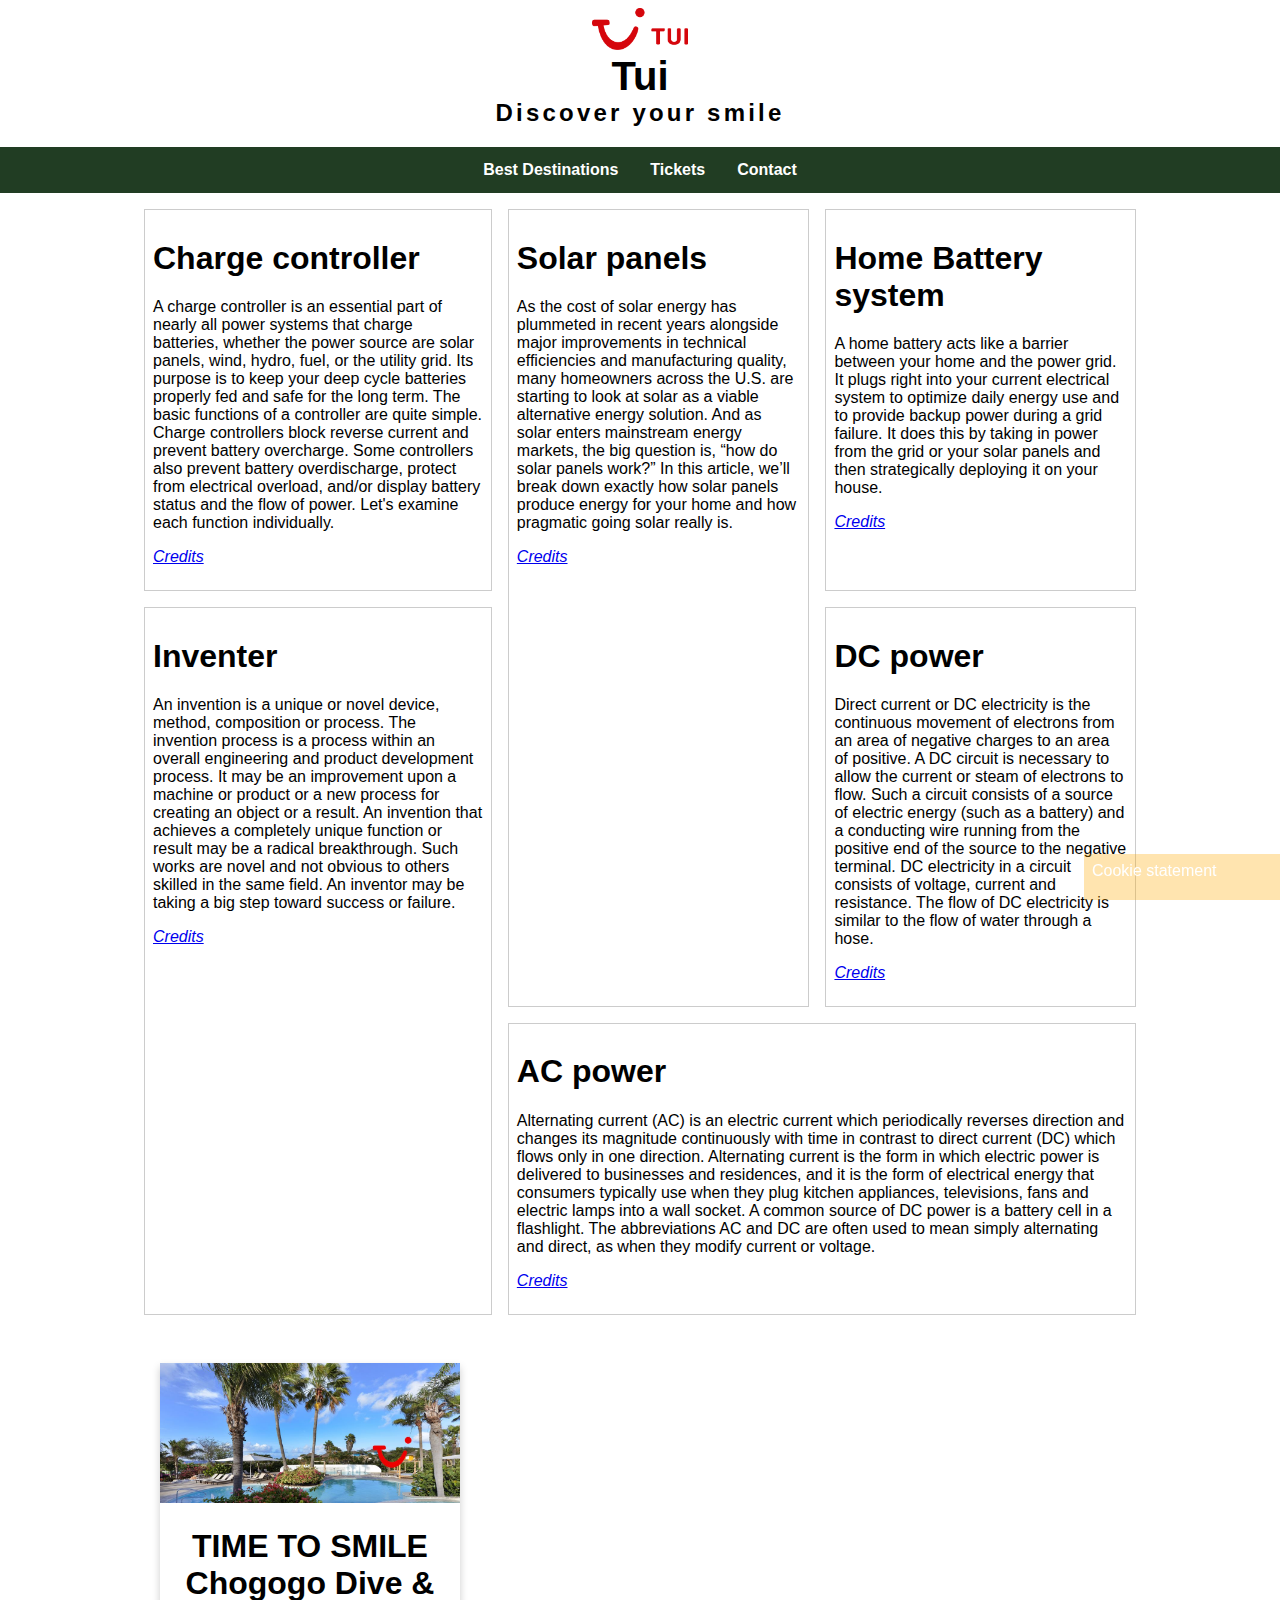
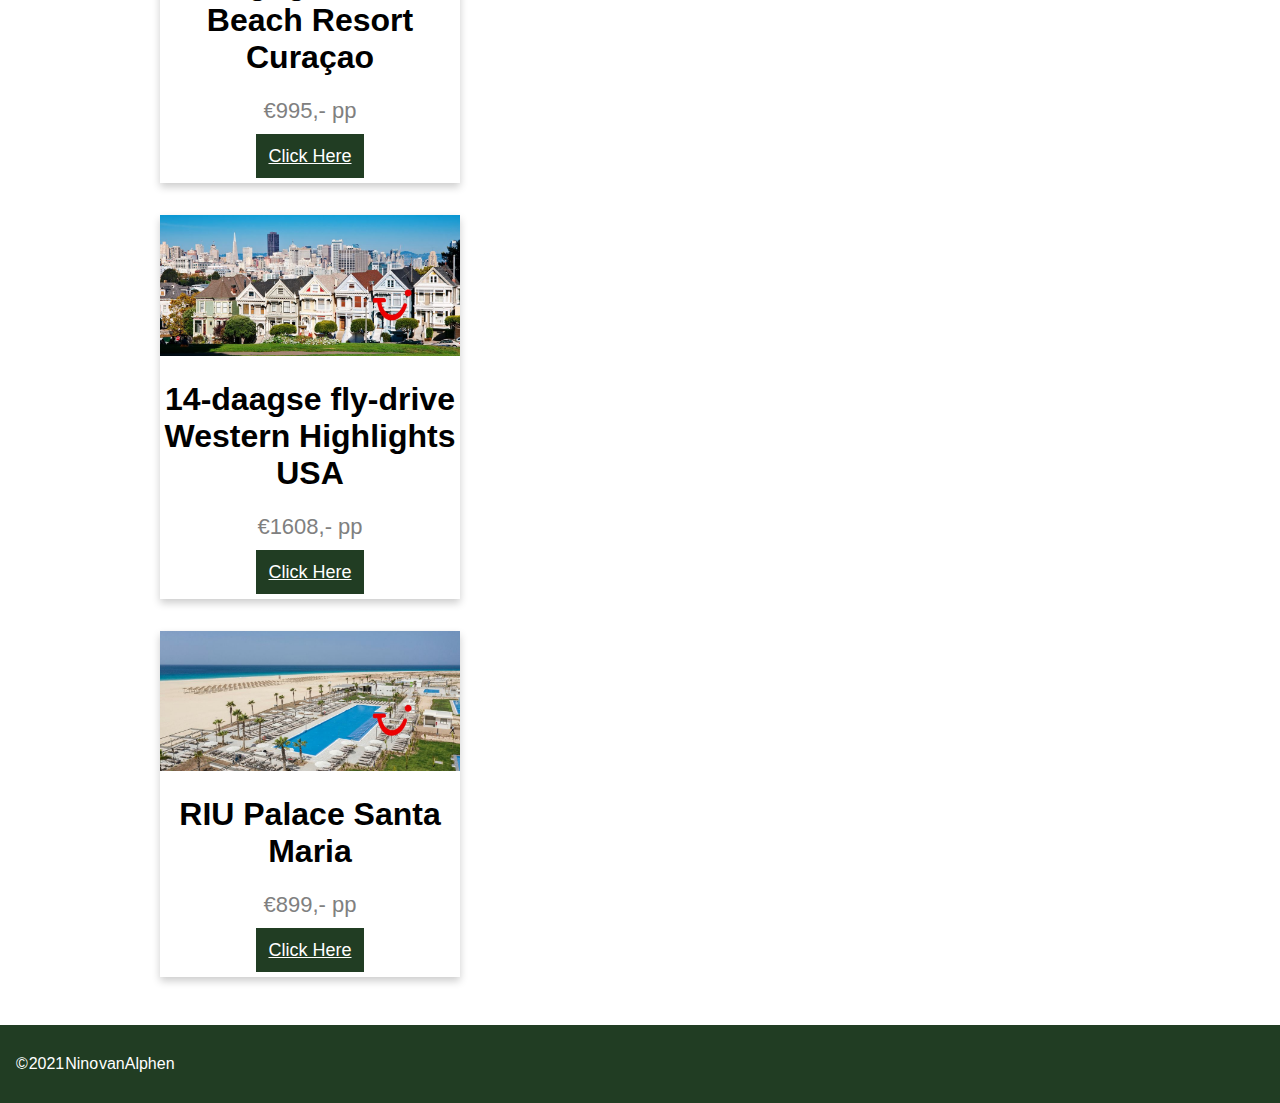
==== bestdestinations.html @ 9d916ab4 "test" ====
<!DOCTYPE html>
<html lang="en">
<head>
  <meta charset="UTF-8" />
  <meta name="viewport" content="width=device-width, initial-scale=1.0" />
  <meta name="description" content="Advertisement for the besttrips you can visit around the world!" />
  <meta name="keywords" content="HTML, CSS" />
  <meta name="author" content="Nino van Alphen" />
  <title>Besttrips.com</title>
  <link rel="stylesheet" type="text/css" href="css/main.css" />
  <link rel="shortcut icon" href="img/logo.png" />
</head>

<body>
  <header id="mainHeader">
    <a href="#"><img src="img/logo.png" title="Logo" alt="Logo" /></a>
    <h1>Tui</h1>
    <h2 class="spaced">Discover your smile</h2>
  </header>
  <nav class="navbar">
    <label class="hidden absolute" for="toggle">x</label>
    <input class="hidden relative" id="toggle" type="checkbox">
    <nav class="menu plain">
      <ul>
        <li><a class="navbarItem" href="bestdestinations.html"><strong>Best Destinations</strong></a></li>
        <li><a class="navbarItem" href="tickets.html"><strong>Tickets</strong></a></li>
        <li><a class="navbarItem" href="contact.html"><strong>Contact</strong></a></li>
      </ul>
    </nav>
  </nav>
  <section id="mainContent">
    <section id="howsolarFlexContainer">
      <section id="contentGrid">
        <article id="gridItem1">
          <h1>Solar panels</h1>
          <p>
            As the cost of solar energy has plummeted in recent years
            alongside major improvements in technical efficiencies and
            manufacturing quality, many homeowners across the U.S. are
            starting to look at solar as a viable alternative energy solution.
            And as solar enters mainstream energy markets, the big question
            is, “how do solar panels work?” In this article, we’ll break down
            exactly how solar panels produce energy for your home and how
            pragmatic going solar really is.
          <p><em><a href="https://news.energysage.com/solar-panels-work/">Credits</a></em></p>
          </p>
        </article>
        <article id="gridItem2">
          <h1>Charge controller</h1>
          <p>
            A charge controller is an essential part of nearly all power
            systems that charge batteries, whether the power source are solar
            panels, wind, hydro, fuel, or the utility grid. Its purpose is to
            keep your deep cycle batteries properly fed and safe for the long
            term. The basic functions of a controller are quite simple. Charge
            controllers block reverse current and prevent battery overcharge.
            Some controllers also prevent battery overdischarge, protect from
            electrical overload, and/or display battery status and the flow of
            power. Let's examine each function individually.

          <p><em><a href="https://www.altestore.com/howto/how-charge-controllers-work-a3/">Credits</a></em></p>
          </p>
        </article>
        <article id="gridItem3">
          <h1>Home Battery system</h1>
          <p>
            A home battery acts like a barrier between your home and the power
            grid. It plugs right into your current electrical system to
            optimize daily energy use and to provide backup power during a
            grid failure. It does this by taking in power from the grid or
            your solar panels and then strategically deploying it on your
            house.
          <p><em><a href="https://www.swellenergy.com/how-home-batteries-work/">Credits</a></em></p>
          </p>
        </article>
        <article id="gridItem4">
          <h1>DC power</h1>
          <p>
            Direct current or DC electricity is the continuous movement of
            electrons from an area of negative charges to an area of positive.
            A DC circuit is necessary to allow the current or steam of
            electrons to flow. Such a circuit consists of a source of electric
            energy (such as a battery) and a conducting wire running from the
            positive end of the source to the negative terminal. DC
            electricity in a circuit consists of voltage, current and
            resistance. The flow of DC electricity is similar to the flow of
            water through a hose.
          <p><em><a
                href="https://electronics.howstuffworks.com/gadgets/automotive/dc-ac-power-inverter.htm">Credits</a></em>
          </p>
          </p>
        </article>
        <article id="gridItem5">
          <h1>Inventer</h1>
          <p>
            An invention is a unique or novel device, method, composition or
            process. The invention process is a process within an overall
            engineering and product development process. It may be an
            improvement upon a machine or product or a new process for
            creating an object or a result. An invention that achieves a
            completely unique function or result may be a radical
            breakthrough. Such works are novel and not obvious to others
            skilled in the same field. An inventor may be taking a big step
            toward success or failure.
          <p><em><a href="https://en.wikipedia.org/wiki/Invention">Credits</a></em></p>
          </p>
        </article>
        <article id="gridItem6">
          <h1>AC power</h1>
          <p>
            Alternating current (AC) is an electric current which periodically
            reverses direction and changes its magnitude continuously with
            time in contrast to direct current (DC) which flows only in one
            direction. Alternating current is the form in which electric power
            is delivered to businesses and residences, and it is the form of
            electrical energy that consumers typically use when they plug
            kitchen appliances, televisions, fans and electric lamps into a
            wall socket. A common source of DC power is a battery cell in a
            flashlight. The abbreviations AC and DC are often used to mean
            simply alternating and direct, as when they modify current or
            voltage.
          <p><em><a href="https://en.wikipedia.org/wiki/Alternating_current">Credits</a></em></p>
          </p>
        </article>
      </section>
      <aside id="products_aside" class="eu_products">
        <section id="eu_articleList">
          <article class="card">
            <img src="img/trips/curacao.jpg" title="curacao" alt="TIME TO SMILE Chogogo Dive & Beach Resort Curaçao " />
            <h1>TIME TO SMILE Chogogo Dive & Beach Resort Curaçao</h1>
            <p class="price">&euro;995,- pp</p>
            <p>
              <a href="https://www.tui.nl/time-to-smile-chogogo-dive-en-beach-resort-curacao-50980568/">Click Here</a>
            </p>
          </article>
          <article class="card">
            <img src="img/trips/usa.jpg" title="USA" alt="14-daagse fly-drive Western Highlights USA" />
            <h1>14-daagse fly-drive Western Highlights USA</h1>
            <p class="price">&euro;1608,- pp</p>
            <p>
              <a href="https://www.tui.nl/14-daagse-fly-drive-western-highlights-usa-519721859/">Click Here</a>
            </p>
          </article>
          <article class="card">
            <img src="img/trips/santamaria.jpg" title="Santa Maria" alt="RIU Palace Santa Maria" />
            <h1>RIU Palace Santa Maria</h1>
            <p class="price">&euro;899,- pp</p>
            <p>
              <a href="https://www.tui.nl/riu-palace-santa-maria-509701232/">Click Here</a>
            </p>
          </article>
        </section>
      </aside>
    </section>
  </section>
  <footer class="copyrightFooter word_spacing">
    <p>&copy; 2021 Nino van Alphen</p>
  </footer>

  <section id="cookie">Cookie statement</section>
</body>

</html>
---- css/main.css ----
body {
  margin: 0;
  font-family: "Helvetica";
}

.spaced {
  letter-spacing: .2rem;
}

.line_height {
  line-height: 2.5;
}

.word_spacing {
  word-spacing: -.4ch;
}

.hidden {
  visibility: hidden;;
}

.plain {
  text-transform: none;
}

/* for the header */
#mainHeader {
  display: flex;
  align-items: center;
  flex-direction: column;
  padding-top: 8px;
}

#mainHeader img {
  width: 96px;
  height: auto;
}

#mainHeader h1 {
  font-weight: bold;
  font-size: 40px;
  margin: 0;
}

#mainHeader h2 {
  margin: 0;
  font-size: 24px;
}

/* for the Navigation */
.navbar {
  position: sticky;
}

.navbar ul {
  display: flex;
  justify-content: center;
  list-style-type: none;
  margin: 0;
  padding: 0;
  overflow: hidden;
  background-color: #213d23;
  position: sticky;
  top: 0;
}

.navbar li a {
  display: block;
  color: white;
  text-align: center;
  padding: 14px 16px;
  text-decoration: none;
}

.navbar li a:hover {
  background-color: #000000;
}

#hamburgerLabel {
  display: inline-block;
  color: white;
  background: #a02620;
  font-style: normal;
  font-size: 1.2em;
  padding: 10px;
}

#burgeritems > li {
  box-sizing: border-box;
  display: block;
  width: 100%;
  border-top: 1px solid #333;
}

#burgeritems > li {
  display: none;
}

#burgeritems > input:checked ~ .navbarItem {
  display: block;
}

#hamburgerIcon,
#hamburgerLabel {
  display: none;
}

.absolute{
  position: absolute;
}

.relative {
  position: relative;
}

/* Content */
#mainContent {
  margin-left: 10%;
  margin-right: 10%;
  height: 100%;
  width: 80%;
}

#contactArticle {
  grid-area: article;
}

/* Content items*/

#mainVideo {
  width: 100%;
  justify-content: center;
}

#mainVideo h1 {
  font-size: 24px;
}

#mainVideo video {
  width: 384px;
  height: 384px;
  border-style: solid;
  border-color: #5a5a5a;
  border-width: 3px;
}

/* product card */
.productCard {
  display: flex;
  border-style: solid;
  border-color: #5a5a5a;
  border-radius: 8px;
  margin-top: 16px;
}

.productCard article {
  margin: 16px;
  padding: 16px;
}

.productCard > section > figure {
  margin: 16px;
}

.productCard > section > figure > a > img {
  width: 256px;
}

.productCard > section > footer {
  background-color: navy;
  padding: 8px;
}

.productCard > section > footer > a {
  color: white;
  text-decoration: none;
}

/* grid */
#contentGrid {
  display: grid;
  grid-template-columns: auto auto auto;
  grid-template-areas:
    "two one three"
    "five one three"
    "five one four"
    "five one four"
    "five six six";
  margin: 8px;
}

#contentGrid article {
  border: 1px solid #ccc;
  margin: 8px;
  padding: 8px;
}

#gridItem1 {
  grid-area: one;
}

#gridItem2 {
  grid-area: two;
}

#gridItem3 {
  grid-area: three;
}

#gridItem4 {
  grid-area: four;
}

#gridItem5 {
  grid-area: five;
}

#gridItem6 {
  grid-area: six;
}

#eusolar_grid {
  margin-left: 10%;
  margin-right: 10%;
  height: 100%;
  width: 80%;
  display: grid;
  grid-template-areas:
    "article article"
    "eu_table products";
}

#cookie {
  width: 180px;
  height: 30px;
  position: fixed;
  bottom: 0px;
  right: 0px;
  background-color: #ffaa0050;
  color: #fff;
  padding: 8px;
}

.eu_article {
  grid-area: article;
}

.eu_table {
  grid-area: eu_table;
}

.eu_products {
  grid-area: products;
}

#productPage h1 {
  font-size: 24px;
}

.reasonPage {
  padding: 16px;
}

.reasonPage h1 {
  font-size: 24px;
}

#mainProducts {
  display: flex;
  flex-wrap: wrap;
}

.copyrightFooter {
  background-color: #213d23;
  color: white;
  padding: 14px 16px;
  margin-top: 16px;
}

#articleList {
  display: flex;
}

#eu_articleList {
  display: flex;
  flex-direction: column;
  padding: 16px;
}

#eu_articleList article {
  margin: 16px;
}

#contact_articleList {
  display: flex;
  flex-direction: column;
  padding: 16px;
}

#contact_articleList article {
  margin: 16px;
}

.card {
  box-shadow: 0 4px 8px 0 rgba(0, 0, 0, 0.2);
  max-width: 300px;
  margin: auto;
  text-align: center;
  font-family: arial;
}

.price {
  color: grey;
  font-size: 22px;
}

.card img {
  width: 100%;
}

.card a {
  border: none;
  outline: 0;
  padding: 12px;
  color: white;
  background-color: #213d23;
  text-align: center;
  cursor: pointer;
  width: 100%;
  font-size: 18px;
}

.card a:hover {
  opacity: 0.7;
}

.link:active {
  color: #003f7a;
}

.link:link {
  color: #00ccff;
}

.link:visited {
  color: #004974;
}

.link:hover {
  color: #006eff;
}

#euroTable {
  border-collapse: collapse;
  margin-top: 15px;
}

#euroTable td,
#euroTable th {
  border: 2px solid #dddddd;
  padding: 10px;
}

#euroTable tr > th {
  color: white;
  background-color: #902e34;
}

#tableFooter {
  padding: 5px;
  width: 230px;
  background-color: #213d23;
  color: white;
}

#products_aside {
  display: flex;
  flex-direction: column;
}

#userForm {
  padding: 16px;
  display: flex;
  flex-direction: column;
}

#userForm textarea {
  resize: none;
}

#userForm fieldset > input[type="text"],
#userForm fieldset > textarea {
  width: 100%;
  padding: 8px;
  border: 1px solid #ccc;
  border-radius: 5px;
  box-sizing: border-box;
  margin-bottom: 16px;
}

#userForm fieldset > input[type="email"],
#userForm fieldset > textarea {
  width: 100%;
  padding: 8px;
  border: 1px solid #ccc;
  border-radius: 5px;
  box-sizing: border-box;
  margin-bottom: 16px;
}

#userForm fieldset > input[type="submit"] {
  background-color: #213d23;
  color: white;
  padding: 8px 16px;
  box-sizing: border-box;
  border: none;
  border-radius: 5px;
  cursor: pointer;
}

#indexFlexContainer {
  display: flex;
  flex-direction: column;
}

#indexFlexContainer > :nth-child(1) {
  order: 1;
}
#indexFlexContainer > :nth-child(2) {
  flex-shrink: 3;
  order: 2;
}
#indexFlexContainer > :nth-child(3) {
  order: 3;
  float: right;
}

#howsolarFlexContainer {
  display: flex;
  flex-direction: column;
}

#howsolarFlexContainer > :nth-child(1) {
  order: 1;
}

#howsolarFlexContainer > :nth-child(2) {
  order: 2;
}

.sectionTitle::first-letter {
  color: #213d23;
  font-size: 110%;
}

@media (max-width: 1179px) {
  #eusolar_grid {
    grid-template-areas:
      "article article"
      "eu_table eu_table"
      "products products";
  }

  .productCard {
    flex-direction: row-reverse;
  }

  #articleList > :nth-child(3) {
    display: none;
  }

  #mainProducts {
    flex-direction: column-reverse;
  }
  #indexFlexContainer > :nth-child(1) {
    order: 2;
  }

  #indexFlexContainer > :nth-child(2) {
    order: 3;
  }

  #indexFlexContainer > :nth-child(3) {
    order: 1;
  }

  #gridItem4 {
    display: none;
  }

  #contentGrid {
    grid-template-columns: auto auto;
    grid-template-areas:
      "one   two"
      "three five"
      "six   six";
  }
}

@media (max-width: 480px) {

  #euroTable tbody > tr > :nth-child(6) {
    display: none;
  }

  #articleList > :nth-child(3) {
    display: block;
  }

  #articleList {
    display: table-column;
  }

  #gridItem6 {
    display: none;
  }

  #contentGrid {
    grid-template-columns: auto auto;
    grid-template-areas:
      "five  five"
      "three three"
      "two   two"
      "one   one";
  }

  #mainVideo {
    display: none;
  }
}
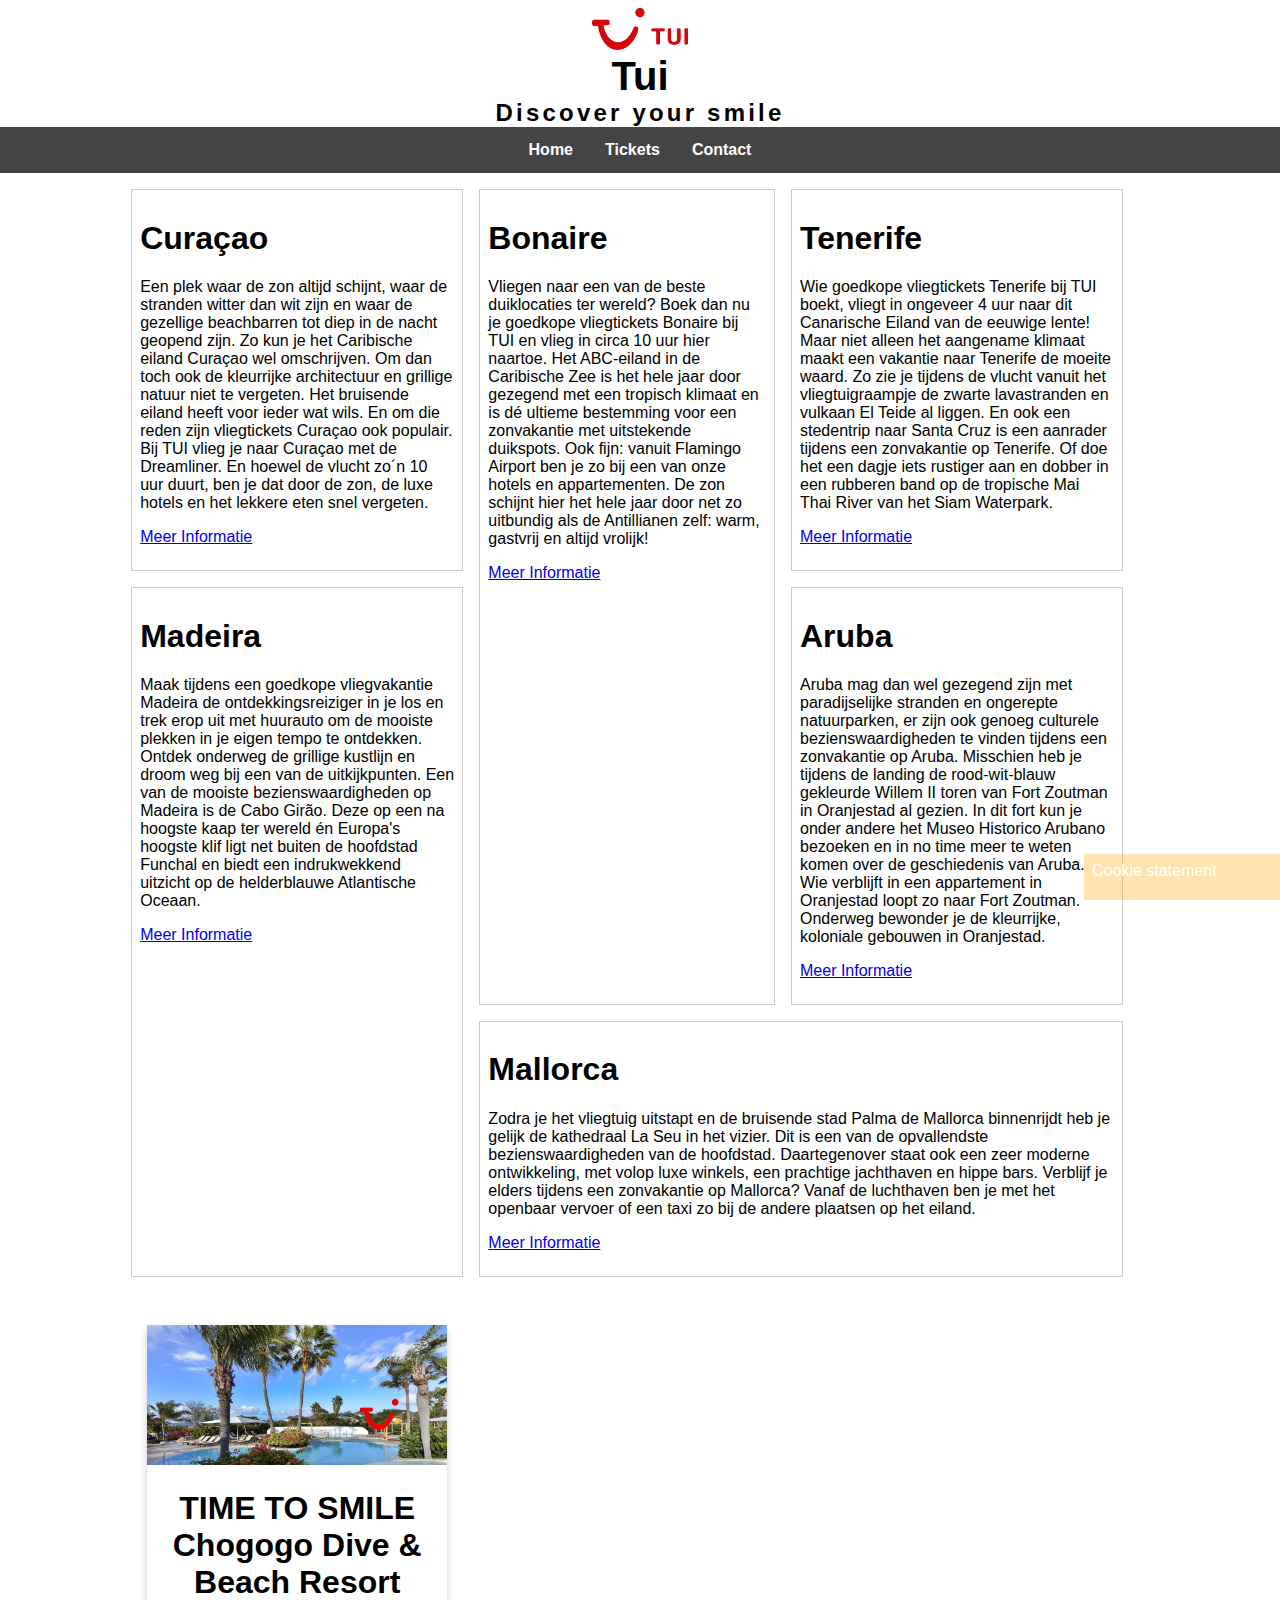
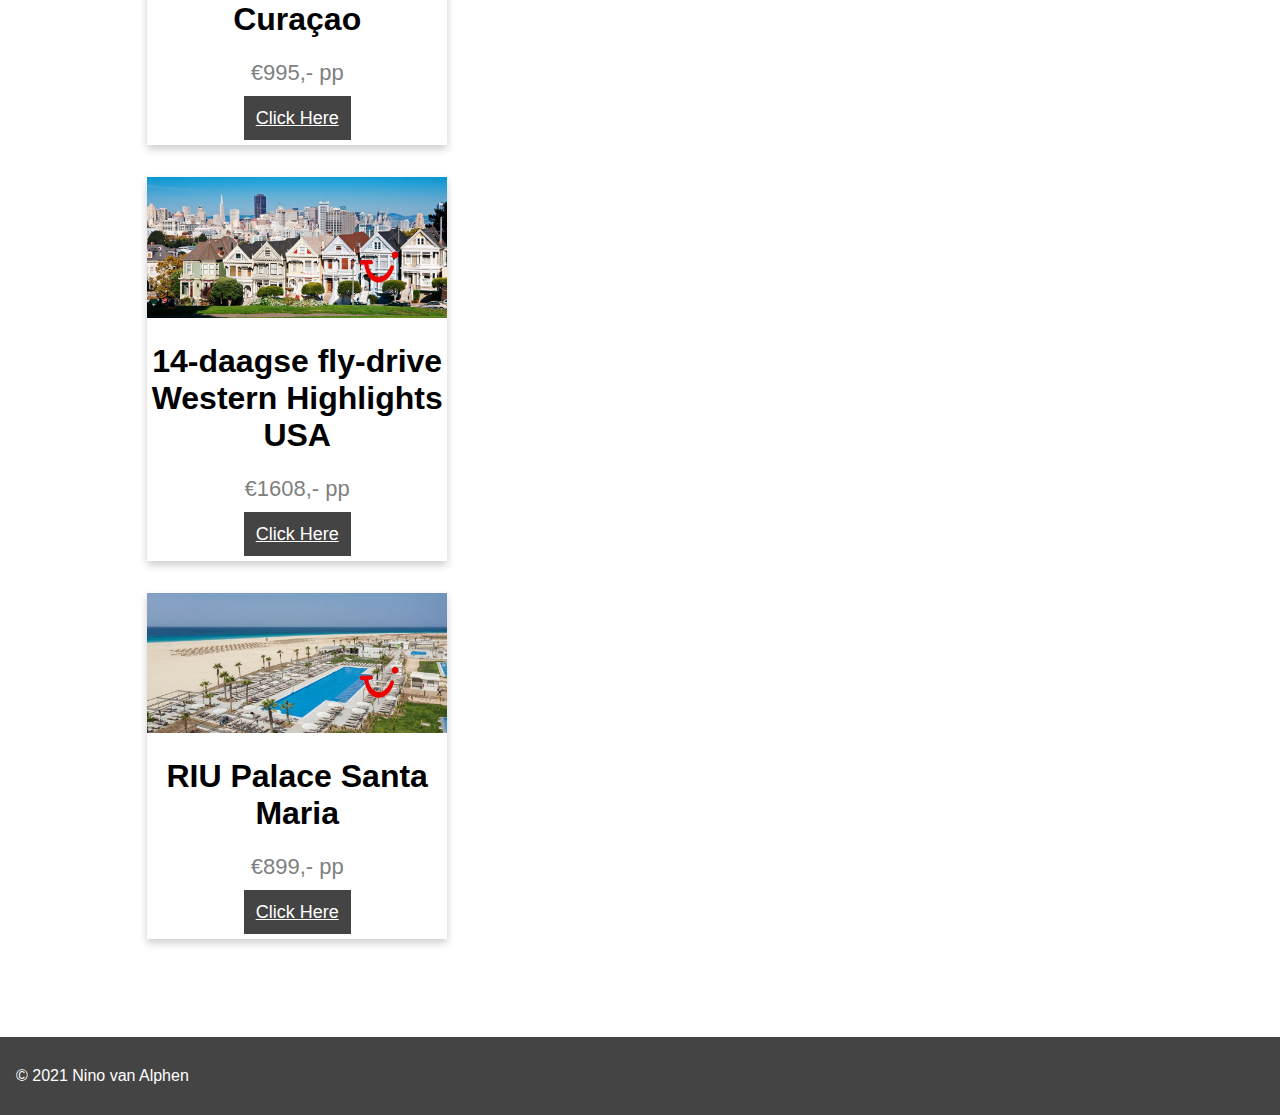
==== commit 7faac150: "final" ====
--- a/bestdestinations.html
+++ b/bestdestinations.html
@@ -17,114 +17,86 @@
     <h1>Tui</h1>
     <h2 class="spaced">Discover your smile</h2>
   </header>
-  <nav class="navbar">
-    <label class="hidden absolute" for="toggle">x</label>
-    <input class="hidden relative" id="toggle" type="checkbox">
+  <nav class="navHeader">
     <nav class="menu plain">
       <ul>
-        <li><a class="navbarItem" href="bestdestinations.html"><strong>Best Destinations</strong></a></li>
-        <li><a class="navbarItem" href="tickets.html"><strong>Tickets</strong></a></li>
-        <li><a class="navbarItem" href="contact.html"><strong>Contact</strong></a></li>
+        <li><a class="navHeaderItem" href="index.html"><strong>Home</strong></a></li>
+        <li><a class="navHeaderItem" href="tickets.html"><strong>Tickets</strong></a></li>
+        <li><a class="navHeaderItem" href="contact.html"><strong>Contact</strong></a></li>
       </ul>
     </nav>
   </nav>
   <section id="mainContent">
-    <section id="howsolarFlexContainer">
       <section id="contentGrid">
         <article id="gridItem1">
-          <h1>Solar panels</h1>
+          <h1>Bonaire</h1>
           <p>
-            As the cost of solar energy has plummeted in recent years
-            alongside major improvements in technical efficiencies and
-            manufacturing quality, many homeowners across the U.S. are
-            starting to look at solar as a viable alternative energy solution.
-            And as solar enters mainstream energy markets, the big question
-            is, “how do solar panels work?” In this article, we’ll break down
-            exactly how solar panels produce energy for your home and how
-            pragmatic going solar really is.
-          <p><em><a href="https://news.energysage.com/solar-panels-work/">Credits</a></em></p>
+            Vliegen naar een van de beste duiklocaties ter wereld?
+            Boek dan nu je goedkope vliegtickets Bonaire bij TUI en vlieg in circa 10 uur hier naartoe.
+            Het ABC-eiland in de Caribische Zee is het hele jaar door gezegend met een tropisch klimaat en is dé ultieme bestemming voor een zonvakantie met uitstekende duikspots.
+            Ook fijn: vanuit Flamingo Airport ben je zo bij een van onze hotels en appartementen.
+            De zon schijnt hier het hele jaar door net zo uitbundig als de Antillianen zelf: warm, gastvrij en altijd vrolijk!
+          <p><a href="https://www.tui.nl/vliegtickets/bonaire/">Meer Informatie</a></p>
           </p>
         </article>
         <article id="gridItem2">
-          <h1>Charge controller</h1>
+          <h1>Curaçao</h1>
           <p>
-            A charge controller is an essential part of nearly all power
-            systems that charge batteries, whether the power source are solar
-            panels, wind, hydro, fuel, or the utility grid. Its purpose is to
-            keep your deep cycle batteries properly fed and safe for the long
-            term. The basic functions of a controller are quite simple. Charge
-            controllers block reverse current and prevent battery overcharge.
-            Some controllers also prevent battery overdischarge, protect from
-            electrical overload, and/or display battery status and the flow of
-            power. Let's examine each function individually.
-
-          <p><em><a href="https://www.altestore.com/howto/how-charge-controllers-work-a3/">Credits</a></em></p>
+            Een plek waar de zon altijd schijnt, waar de stranden witter dan wit zijn en waar
+            de gezellige beachbarren tot diep in de nacht geopend zijn. Zo kun je het Caribische eiland Curaçao wel omschrijven.
+            Om dan toch ook de kleurrijke architectuur en grillige natuur niet te vergeten.
+            Het bruisende eiland heeft voor ieder wat wils. En om die reden zijn vliegtickets Curaçao ook populair.
+            Bij TUI vlieg je naar Curaçao met de Dreamliner. En hoewel de vlucht zo´n 10 uur duurt, ben je dat door de zon, de luxe hotels en het lekkere eten snel vergeten.
+          <p><a href="https://www.altestore.com/howto/how-charge-controllers-work-a3/">Meer Informatie</a></p>
           </p>
         </article>
         <article id="gridItem3">
-          <h1>Home Battery system</h1>
+          <h1>Tenerife</h1>
           <p>
-            A home battery acts like a barrier between your home and the power
-            grid. It plugs right into your current electrical system to
-            optimize daily energy use and to provide backup power during a
-            grid failure. It does this by taking in power from the grid or
-            your solar panels and then strategically deploying it on your
-            house.
-          <p><em><a href="https://www.swellenergy.com/how-home-batteries-work/">Credits</a></em></p>
+            Wie goedkope vliegtickets Tenerife bij TUI boekt, vliegt in ongeveer 4 uur naar dit Canarische Eiland van de eeuwige lente!
+            Maar niet alleen het aangename klimaat maakt een vakantie naar Tenerife de moeite waard.
+            Zo zie je tijdens de vlucht vanuit het vliegtuigraampje de zwarte lavastranden en vulkaan El Teide al liggen.
+            En ook een stedentrip naar Santa Cruz is een aanrader tijdens een zonvakantie op Tenerife.
+            Of doe het een dagje iets rustiger aan en dobber in een rubberen band op de tropische Mai Thai River van het Siam Waterpark.
+          <p><a href="https://www.tui.nl/vliegtickets/spanje/tenerife/">Meer Informatie</a></p>
           </p>
         </article>
         <article id="gridItem4">
-          <h1>DC power</h1>
+          <h1>Aruba</h1>
           <p>
-            Direct current or DC electricity is the continuous movement of
-            electrons from an area of negative charges to an area of positive.
-            A DC circuit is necessary to allow the current or steam of
-            electrons to flow. Such a circuit consists of a source of electric
-            energy (such as a battery) and a conducting wire running from the
-            positive end of the source to the negative terminal. DC
-            electricity in a circuit consists of voltage, current and
-            resistance. The flow of DC electricity is similar to the flow of
-            water through a hose.
-          <p><em><a
-                href="https://electronics.howstuffworks.com/gadgets/automotive/dc-ac-power-inverter.htm">Credits</a></em>
-          </p>
+            Aruba mag dan wel gezegend zijn met paradijselijke stranden en ongerepte natuurparken, er zijn ook
+            genoeg culturele bezienswaardigheden te vinden tijdens een zonvakantie op Aruba. Misschien heb je
+            tijdens de landing de rood-wit-blauw gekleurde Willem II toren van Fort Zoutman in Oranjestad al
+            gezien. In dit fort kun je onder andere het Museo Historico Arubano bezoeken en in no time meer te
+            weten komen over de geschiedenis van Aruba. Wie verblijft in een appartement in Oranjestad loopt
+            zo naar Fort Zoutman. Onderweg bewonder je de kleurrijke, koloniale gebouwen in Oranjestad.
+          <p><a href="https://www.tui.nl/vliegtickets/aruba/">Meer Informatie</a></p>
           </p>
         </article>
         <article id="gridItem5">
-          <h1>Inventer</h1>
+          <h1>Madeira</h1>
           <p>
-            An invention is a unique or novel device, method, composition or
-            process. The invention process is a process within an overall
-            engineering and product development process. It may be an
-            improvement upon a machine or product or a new process for
-            creating an object or a result. An invention that achieves a
-            completely unique function or result may be a radical
-            breakthrough. Such works are novel and not obvious to others
-            skilled in the same field. An inventor may be taking a big step
-            toward success or failure.
-          <p><em><a href="https://en.wikipedia.org/wiki/Invention">Credits</a></em></p>
+            Maak tijdens een goedkope vliegvakantie Madeira de ontdekkingsreiziger in je los en trek erop uit met huurauto om de mooiste plekken in je eigen tempo te ontdekken.
+            Ontdek onderweg de grillige kustlijn en droom weg bij een van de uitkijkpunten.
+            Een van de mooiste bezienswaardigheden op Madeira is de Cabo Girão.
+            Deze op een na hoogste kaap ter wereld én Europa's hoogste klif ligt net buiten de hoofdstad Funchal en biedt een indrukwekkend uitzicht op de helderblauwe Atlantische Oceaan.
+          <p><a href="https://www.tui.nl/vliegtickets/portugal/madeira/">Meer Informatie</a></p>
           </p>
         </article>
         <article id="gridItem6">
-          <h1>AC power</h1>
+          <h1>Mallorca</h1>
           <p>
-            Alternating current (AC) is an electric current which periodically
-            reverses direction and changes its magnitude continuously with
-            time in contrast to direct current (DC) which flows only in one
-            direction. Alternating current is the form in which electric power
-            is delivered to businesses and residences, and it is the form of
-            electrical energy that consumers typically use when they plug
-            kitchen appliances, televisions, fans and electric lamps into a
-            wall socket. A common source of DC power is a battery cell in a
-            flashlight. The abbreviations AC and DC are often used to mean
-            simply alternating and direct, as when they modify current or
-            voltage.
-          <p><em><a href="https://en.wikipedia.org/wiki/Alternating_current">Credits</a></em></p>
+            Zodra je het vliegtuig uitstapt en de bruisende stad Palma de Mallorca binnenrijdt heb je gelijk de
+            kathedraal La Seu in het vizier. Dit is een van de opvallendste bezienswaardigheden van de
+            hoofdstad. Daartegenover staat ook een zeer moderne ontwikkeling, met volop luxe winkels, een
+            prachtige jachthaven en hippe bars. Verblijf je elders tijdens een zonvakantie op Mallorca? Vanaf de
+            luchthaven ben je met het openbaar vervoer of een taxi zo bij de andere plaatsen op het eiland.
+           <p><a href="https://www.tui.nl/vliegtickets/spanje/mallorca/">Meer Informatie</a></p>
           </p>
         </article>
       </section>
-      <aside id="products_aside" class="eu_products">
-        <section id="eu_articleList">
+      <aside id="Destinations_aside" class="destinationsAside">
+        <section id="destinationsList">
           <article class="card">
             <img src="img/trips/curacao.jpg" title="curacao" alt="TIME TO SMILE Chogogo Dive & Beach Resort Curaçao " />
             <h1>TIME TO SMILE Chogogo Dive & Beach Resort Curaçao</h1>
@@ -151,9 +123,8 @@
           </article>
         </section>
       </aside>
-    </section>
   </section>
-  <footer class="copyrightFooter word_spacing">
+  <footer class="copyrightFooter">
     <p>&copy; 2021 Nino van Alphen</p>
   </footer>
 
--- a/css/main.css
+++ b/css/main.css
@@ -9,10 +9,6 @@
 
 .line_height {
   line-height: 2.5;
-}
-
-.word_spacing {
-  word-spacing: -.4ch;
 }
 
 .hidden {
@@ -48,23 +44,23 @@
 }
 
 /* for the Navigation */
-.navbar {
+.navHeader {
   position: sticky;
 }
 
-.navbar ul {
+.navHeader ul {
   display: flex;
   justify-content: center;
   list-style-type: none;
+  top: 0;
   margin: 0;
   padding: 0;
   overflow: hidden;
-  background-color: #213d23;
+  background-color: #444;
   position: sticky;
-  top: 0;
-}
-
-.navbar li a {
+}
+
+.navHeader li a {
   display: block;
   color: white;
   text-align: center;
@@ -72,37 +68,9 @@
   text-decoration: none;
 }
 
-.navbar li a:hover {
+.navHeader li a:hover {
   background-color: #000000;
-}
-
-#hamburgerLabel {
-  display: inline-block;
-  color: white;
-  background: #a02620;
-  font-style: normal;
-  font-size: 1.2em;
-  padding: 10px;
-}
-
-#burgeritems > li {
-  box-sizing: border-box;
-  display: block;
-  width: 100%;
-  border-top: 1px solid #333;
-}
-
-#burgeritems > li {
-  display: none;
-}
-
-#burgeritems > input:checked ~ .navbarItem {
-  display: block;
-}
-
-#hamburgerIcon,
-#hamburgerLabel {
-  display: none;
+  border-radius: 10px;
 }
 
 .absolute{
@@ -113,20 +81,7 @@
   position: relative;
 }
 
-/* Content */
-#mainContent {
-  margin-left: 10%;
-  margin-right: 10%;
-  height: 100%;
-  width: 80%;
-}
-
-#contactArticle {
-  grid-area: article;
-}
-
-/* Content items*/
-
+/* For Video on Index*/
 #mainVideo {
   width: 100%;
   justify-content: center;
@@ -137,46 +92,60 @@
 }
 
 #mainVideo video {
-  width: 384px;
-  height: 384px;
+  width: 400px;
+  height: 400px;
   border-style: solid;
-  border-color: #5a5a5a;
-  border-width: 3px;
-}
-
-/* product card */
-.productCard {
-  display: flex;
+  border-color: #000000;
+  border-width: 4px;
+  border-radius: 4px;
+}
+
+/* Destinations on Index */
+.destinations {
+  display: flex;
+  border-color: #000000;
   border-style: solid;
-  border-color: #5a5a5a;
   border-radius: 8px;
   margin-top: 16px;
 }
 
-.productCard article {
+.destinations article {
   margin: 16px;
   padding: 16px;
 }
 
-.productCard > section > figure {
+.destinations > section > figure {
   margin: 16px;
 }
 
-.productCard > section > figure > a > img {
+.destinations > section > figure > a > img {
   width: 256px;
 }
 
-.productCard > section > footer {
-  background-color: navy;
-  padding: 8px;
-}
-
-.productCard > section > footer > a {
+.destinations > section > footer {
+  background-color: #666;
+  padding: 7px;
+  text-align: center;
+}
+
+.destinations > section > footer > a {
   color: white;
   text-decoration: none;
 }
 
-/* grid */
+/* Content on every page */
+#mainContent {
+  height: 100%;
+  width: 80%;
+  margin-left: 9%;
+  margin-right: 9%;
+}
+
+#contactArticle {
+  grid-area: article;
+}
+
+/* Grid Elements */
 #contentGrid {
   display: grid;
   grid-template-columns: auto auto auto;
@@ -219,7 +188,7 @@
   grid-area: six;
 }
 
-#eusolar_grid {
+#gridTickets {
   margin-left: 10%;
   margin-right: 10%;
   height: 100%;
@@ -227,7 +196,7 @@
   display: grid;
   grid-template-areas:
     "article article"
-    "eu_table products";
+    "contactTable Destinations";
 }
 
 #cookie {
@@ -241,19 +210,18 @@
   padding: 8px;
 }
 
-.eu_article {
+.tickets_article {
   grid-area: article;
 }
 
-.eu_table {
-  grid-area: eu_table;
-}
-
-.eu_products {
-  grid-area: products;
-}
-
-#productPage h1 {
+.contactTable {
+  grid-area: contactTable;
+}
+
+.destinationsAside {
+}
+
+#mainPage h1 {
   font-size: 24px;
 }
 
@@ -265,29 +233,29 @@
   font-size: 24px;
 }
 
-#mainProducts {
+#mainDestinations {
   display: flex;
   flex-wrap: wrap;
 }
 
 .copyrightFooter {
-  background-color: #213d23;
+  background-color: #444;
   color: white;
   padding: 14px 16px;
-  margin-top: 16px;
+  margin-top: 66px;
 }
 
 #articleList {
   display: flex;
 }
 
-#eu_articleList {
+#destinationsList {
   display: flex;
   flex-direction: column;
   padding: 16px;
 }
 
-#eu_articleList article {
+#destinationsList article {
   margin: 16px;
 }
 
@@ -319,11 +287,11 @@
 }
 
 .card a {
-  border: none;
+
+  background-color: #444;
   outline: 0;
   padding: 12px;
   color: white;
-  background-color: #213d23;
   text-align: center;
   cursor: pointer;
   width: 100%;
@@ -369,11 +337,13 @@
 #tableFooter {
   padding: 5px;
   width: 230px;
-  background-color: #213d23;
-  color: white;
-}
-
-#products_aside {
+  background-color: #444;
+  color: white;
+}
+
+
+
+#Destinations_aside {
   display: flex;
   flex-direction: column;
 }
@@ -434,34 +404,20 @@
   order: 3;
   float: right;
 }
-
-#howsolarFlexContainer {
-  display: flex;
-  flex-direction: column;
-}
-
-#howsolarFlexContainer > :nth-child(1) {
-  order: 1;
-}
-
-#howsolarFlexContainer > :nth-child(2) {
-  order: 2;
-}
-
 .sectionTitle::first-letter {
   color: #213d23;
   font-size: 110%;
 }
 
 @media (max-width: 1179px) {
-  #eusolar_grid {
+  #gridTickets {
     grid-template-areas:
       "article article"
-      "eu_table eu_table"
-      "products products";
-  }
-
-  .productCard {
+      "contactTable contactTable"
+      "tickets tickets";
+  }
+
+  .destinations {
     flex-direction: row-reverse;
   }
 
@@ -469,7 +425,7 @@
     display: none;
   }
 
-  #mainProducts {
+  #mainDestinations {
     flex-direction: column-reverse;
   }
   #indexFlexContainer > :nth-child(1) {
